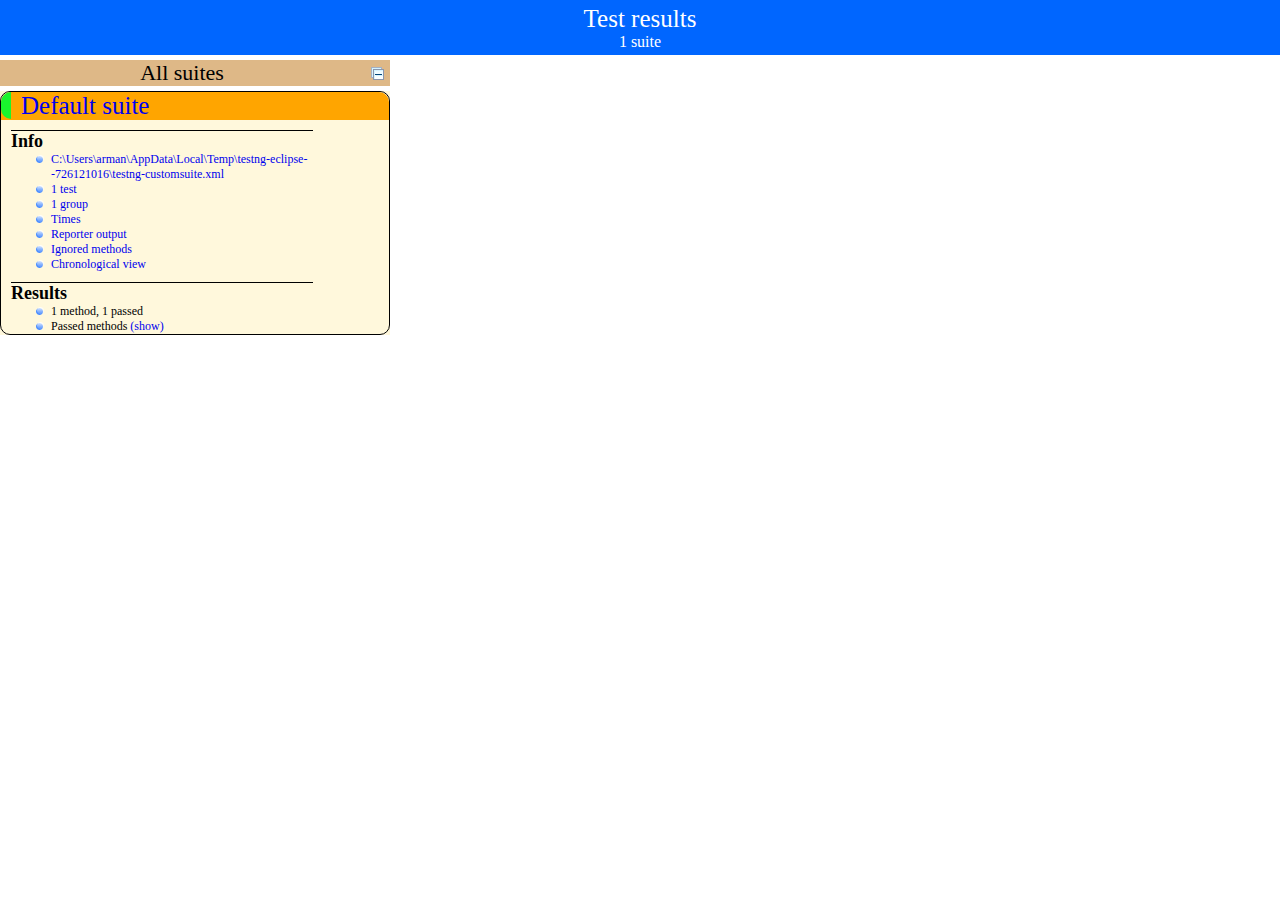
==== test-output/index.html @ 4d706323 "Security Enhancements and Swagger with sercurity implementations" ====
<!DOCTYPE html>

<html>
  <head>
  <meta charset='utf-8'>
  <title>TestNG reports</title>

    <link type="text/css" href="testng-reports.css" rel="stylesheet" />
    <script type="text/javascript" src="jquery-1.7.1.min.js"></script>
    <script type="text/javascript" src="testng-reports.js"></script>
    <script type="text/javascript" src="https://www.google.com/jsapi"></script>
    <script type='text/javascript'>
      google.load('visualization', '1', {packages:['table']});
      google.setOnLoadCallback(drawTable);
      var suiteTableInitFunctions = new Array();
      var suiteTableData = new Array();
    </script>
    <!--
      <script type="text/javascript" src="jquery-ui/js/jquery-ui-1.8.16.custom.min.js"></script>
     -->
  </head>

  <body>
    <div class="top-banner-root">
      <span class="top-banner-title-font">Test results</span>
      <br/>
      <span class="top-banner-font-1">1 suite</span>
    </div> <!-- top-banner-root -->
    <div class="navigator-root">
      <div class="navigator-suite-header">
        <span>All suites</span>
        <a href="#" class="collapse-all-link" title="Collapse/expand all the suites">
          <img class="collapse-all-icon" src="collapseall.gif">
          </img> <!-- collapse-all-icon -->
        </a> <!-- collapse-all-link -->
      </div> <!-- navigator-suite-header -->
      <div class="suite">
        <div class="rounded-window">
          <div class="suite-header light-rounded-window-top">
            <a href="#" class="navigator-link" panel-name="suite-Default_suite">
              <span class="suite-name border-passed">Default suite</span>
            </a> <!-- navigator-link -->
          </div> <!-- suite-header light-rounded-window-top -->
          <div class="navigator-suite-content">
            <div class="suite-section-title">
              <span>Info</span>
            </div> <!-- suite-section-title -->
            <div class="suite-section-content">
              <ul>
                <li>
                  <a href="#" class="navigator-link " panel-name="test-xml-Default_suite">
                    <span>C:\Users\arman\AppData\Local\Temp\testng-eclipse--726121016\testng-customsuite.xml</span>
                  </a> <!-- navigator-link  -->
                </li>
                <li>
                  <a href="#" class="navigator-link " panel-name="testlist-Default_suite">
                    <span class="test-stats">1 test</span>
                  </a> <!-- navigator-link  -->
                </li>
                <li>
                  <a href="#" class="navigator-link " panel-name="group-Default_suite">
                    <span>1 group</span>
                  </a> <!-- navigator-link  -->
                </li>
                <li>
                  <a href="#" class="navigator-link " panel-name="times-Default_suite">
                    <span>Times</span>
                  </a> <!-- navigator-link  -->
                </li>
                <li>
                  <a href="#" class="navigator-link " panel-name="reporter-Default_suite">
                    <span>Reporter output</span>
                  </a> <!-- navigator-link  -->
                </li>
                <li>
                  <a href="#" class="navigator-link " panel-name="ignored-methods-Default_suite">
                    <span>Ignored methods</span>
                  </a> <!-- navigator-link  -->
                </li>
                <li>
                  <a href="#" class="navigator-link " panel-name="chronological-Default_suite">
                    <span>Chronological view</span>
                  </a> <!-- navigator-link  -->
                </li>
              </ul>
            </div> <!-- suite-section-content -->
            <div class="result-section">
              <div class="suite-section-title">
                <span>Results</span>
              </div> <!-- suite-section-title -->
              <div class="suite-section-content">
                <ul>
                  <li>
                    <span class="method-stats">1 method,   1 passed</span>
                  </li>
                  <li>
                    <span class="method-list-title passed">Passed methods</span>
                    <span class="show-or-hide-methods passed">
                      <a href="#" panel-name="suite-Default_suite" class="hide-methods passed suite-Default_suite"> (hide)</a> <!-- hide-methods passed suite-Default_suite -->
                      <a href="#" panel-name="suite-Default_suite" class="show-methods passed suite-Default_suite"> (show)</a> <!-- show-methods passed suite-Default_suite -->
                    </span>
                    <div class="method-list-content passed suite-Default_suite">
                      <span>
                        <img width="3%" src="passed.png"/>
                        <a href="#" class="method navigator-link" panel-name="suite-Default_suite" title="com.arman.armaNote.seerviceImpl.UserServiceImplTest" hash-for-method="saveUserCase1([com.arman.armaNote.model.User@6aba2b86, com.arman.armaNote.model.User@158da8e], com.arman.armaNote....)">saveUserCase1([com.arman.armaNote.model.User@6aba2b86, com.arman.armaNote.model.User@158da8e], com.arman.armaNote....)</a> <!-- method navigator-link -->
                      </span>
                      <br/>
                    </div> <!-- method-list-content passed suite-Default_suite -->
                  </li>
                </ul>
              </div> <!-- suite-section-content -->
            </div> <!-- result-section -->
          </div> <!-- navigator-suite-content -->
        </div> <!-- rounded-window -->
      </div> <!-- suite -->
    </div> <!-- navigator-root -->
    <div class="wrapper">
      <div class="main-panel-root">
        <div panel-name="suite-Default_suite" class="panel Default_suite">
          <div class="suite-Default_suite-class-passed">
            <div class="main-panel-header rounded-window-top">
              <img src="passed.png"/>
              <span class="class-name">com.arman.armaNote.seerviceImpl.UserServiceImplTest</span>
            </div> <!-- main-panel-header rounded-window-top -->
            <div class="main-panel-content rounded-window-bottom">
              <div class="method">
                <div class="method-content">
                  <a name="saveUserCase1([com.arman.armaNote.model.User@6aba2b86, com.arman.armaNote.model.User@158da8e], com.arman.armaNote....)">
                  </a> <!-- saveUserCase1([com.arman.armaNote.model.User@6aba2b86, com.arman.armaNote.model.User@158da8e], com.arman.armaNote....) -->
                  <span class="method-name">saveUserCase1</span>
                  <span class="parameters">([com.arman.armaNote.model.User@6aba2b86, com.arman.armaNote.model.User@158da8e], com.arman.armaNote.model.Role@74e52303)</span>
                </div> <!-- method-content -->
              </div> <!-- method -->
            </div> <!-- main-panel-content rounded-window-bottom -->
          </div> <!-- suite-Default_suite-class-passed -->
        </div> <!-- panel Default_suite -->
        <div panel-name="test-xml-Default_suite" class="panel">
          <div class="main-panel-header rounded-window-top">
            <span class="header-content">C:\Users\arman\AppData\Local\Temp\testng-eclipse--726121016\testng-customsuite.xml</span>
          </div> <!-- main-panel-header rounded-window-top -->
          <div class="main-panel-content rounded-window-bottom">
            <pre>
&lt;?xml version=&quot;1.0&quot; encoding=&quot;UTF-8&quot;?&gt;
&lt;!DOCTYPE suite SYSTEM &quot;http://testng.org/testng-1.0.dtd&quot;&gt;
&lt;suite guice-stage=&quot;DEVELOPMENT&quot; name=&quot;Default suite&quot;&gt;
  &lt;test verbose=&quot;2&quot; name=&quot;Default test&quot;&gt;
    &lt;classes&gt;
      &lt;class name=&quot;com.arman.armaNote.seerviceImpl.UserServiceImplTest&quot;&gt;
        &lt;methods&gt;
          &lt;include name=&quot;saveUserCase1&quot;/&gt;
        &lt;/methods&gt;
      &lt;/class&gt; &lt;!-- com.arman.armaNote.seerviceImpl.UserServiceImplTest --&gt;
    &lt;/classes&gt;
  &lt;/test&gt; &lt;!-- Default test --&gt;
&lt;/suite&gt; &lt;!-- Default suite --&gt;
            </pre>
          </div> <!-- main-panel-content rounded-window-bottom -->
        </div> <!-- panel -->
        <div panel-name="testlist-Default_suite" class="panel">
          <div class="main-panel-header rounded-window-top">
            <span class="header-content">Tests for Default suite</span>
          </div> <!-- main-panel-header rounded-window-top -->
          <div class="main-panel-content rounded-window-bottom">
            <ul>
              <li>
                <span class="test-name">Default test (1 class)</span>
              </li>
            </ul>
          </div> <!-- main-panel-content rounded-window-bottom -->
        </div> <!-- panel -->
        <div panel-name="group-Default_suite" class="panel">
          <div class="main-panel-header rounded-window-top">
            <span class="header-content">Groups for Default suite</span>
          </div> <!-- main-panel-header rounded-window-top -->
          <div class="main-panel-content rounded-window-bottom">
            <div class="test-group">
              <span class="test-group-name">UNIT</span>
              <br/>
              <div class="method-in-group">
                <span class="method-in-group-name">saveUserCase1</span>
                <br/>
              </div> <!-- method-in-group -->
            </div> <!-- test-group -->
          </div> <!-- main-panel-content rounded-window-bottom -->
        </div> <!-- panel -->
        <div panel-name="times-Default_suite" class="panel">
          <div class="main-panel-header rounded-window-top">
            <span class="header-content">Times for Default suite</span>
          </div> <!-- main-panel-header rounded-window-top -->
          <div class="main-panel-content rounded-window-bottom">
            <div class="times-div">
              <script type="text/javascript">
suiteTableInitFunctions.push('tableData_Default_suite');
function tableData_Default_suite() {
var data = new google.visualization.DataTable();
data.addColumn('number', 'Number');
data.addColumn('string', 'Method');
data.addColumn('string', 'Class');
data.addColumn('number', 'Time (ms)');
data.addRows(1);
data.setCell(0, 0, 0)
data.setCell(0, 1, 'saveUserCase1')
data.setCell(0, 2, 'com.arman.armaNote.seerviceImpl.UserServiceImplTest')
data.setCell(0, 3, 13);
window.suiteTableData['Default_suite']= { tableData: data, tableDiv: 'times-div-Default_suite'}
return data;
}
              </script>
              <span class="suite-total-time">Total running time: 13 ms</span>
              <div id="times-div-Default_suite">
              </div> <!-- times-div-Default_suite -->
            </div> <!-- times-div -->
          </div> <!-- main-panel-content rounded-window-bottom -->
        </div> <!-- panel -->
        <div panel-name="reporter-Default_suite" class="panel">
          <div class="main-panel-header rounded-window-top">
            <span class="header-content">Reporter output for Default suite</span>
          </div> <!-- main-panel-header rounded-window-top -->
          <div class="main-panel-content rounded-window-bottom">
          </div> <!-- main-panel-content rounded-window-bottom -->
        </div> <!-- panel -->
        <div panel-name="ignored-methods-Default_suite" class="panel">
          <div class="main-panel-header rounded-window-top">
            <span class="header-content">1 ignored method</span>
          </div> <!-- main-panel-header rounded-window-top -->
          <div class="main-panel-content rounded-window-bottom">
            <div class="ignored-class-div">
              <span class="ignored-class-name">com.arman.armaNote.seerviceImpl.UserServiceImplTest</span>
              <div class="ignored-methods-div">
                <span class="ignored-method-name">findUserByUsernameOrEmailCase1</span>
                <br/>
              </div> <!-- ignored-methods-div -->
            </div> <!-- ignored-class-div -->
          </div> <!-- main-panel-content rounded-window-bottom -->
        </div> <!-- panel -->
        <div panel-name="chronological-Default_suite" class="panel">
          <div class="main-panel-header rounded-window-top">
            <span class="header-content">Methods in chronological order</span>
          </div> <!-- main-panel-header rounded-window-top -->
          <div class="main-panel-content rounded-window-bottom">
            <div class="chronological-class">
              <div class="chronological-class-name">com.arman.armaNote.seerviceImpl.UserServiceImplTest</div> <!-- chronological-class-name -->
              <div class="configuration-method before">
                <span class="method-name">init</span>
                <span class="method-start">0 ms</span>
              </div> <!-- configuration-method before -->
              <div class="test-method">
                <span class="method-name">saveUserCase1([com.arman.armaNote.model.User@6aba2b86, com.arman.armaNote.model.User@158da8e], com.arman.armaNote....)</span>
                <span class="method-start">228 ms</span>
              </div> <!-- test-method -->
          </div> <!-- main-panel-content rounded-window-bottom -->
        </div> <!-- panel -->
      </div> <!-- main-panel-root -->
    </div> <!-- wrapper -->
  </body>
</html>
---- test-output/testng-reports.css ----
body {
    margin: 0px 0px 5px 5px;
}

ul {
    margin: 0px;
}

li {
    list-style-type: none;
}

a {
    text-decoration: none;
}

a:hover {
    text-decoration: underline;
}

.navigator-selected {
    background: #ffa500;
}

.wrapper {
    position: absolute;
    top: 60px;
    bottom: 0;
    left: 400px;
    right: 0;
    overflow: auto;
}

.navigator-root {
    position: absolute;
    top: 60px;
    bottom: 0;
    left: 0;
    width: 400px;
    overflow-y: auto;
}

.suite {
    margin: 0px 10px 10px 0px;
    background-color: #fff8dc;
}

.suite-name {
    padding-left: 10px;
    font-size: 25px;
    font-family: Times;
}

.main-panel-header {
    padding: 5px;
    background-color: #9FB4D9; //afeeee;
    font-family: monospace;
    font-size: 18px;
}

.main-panel-content {
    padding: 5px;
    margin-bottom: 10px;
    background-color: #DEE8FC; //d0ffff;
}

.rounded-window {
    border-radius: 10px;
    border-style: solid;
    border-width: 1px;
}

.rounded-window-top {
    border-top-right-radius: 10px 10px;
    border-top-left-radius: 10px 10px;
    border-style: solid;
    border-width: 1px;
    overflow: auto;
}

.light-rounded-window-top {
    border-top-right-radius: 10px 10px;
    border-top-left-radius: 10px 10px;
}

.rounded-window-bottom {
    border-style: solid;
    border-width: 0px 1px 1px 1px;
    border-bottom-right-radius: 10px 10px;
    border-bottom-left-radius: 10px 10px;
    overflow: auto;
}

.method-name {
    font-size: 12px;
    font-family: monospace;
}

.method-content {
    border-style: solid;
    border-width: 0px 0px 1px 0px;
    margin-bottom: 10;
    padding-bottom: 5px;
    width: 80%;
}

.parameters {
    font-size: 14px;
    font-family: monospace;
}

.stack-trace {
    white-space: pre;
    font-family: monospace;
    font-size: 12px;
    font-weight: bold;
    margin-top: 0px;
    margin-left: 20px;
}

.testng-xml {
    font-family: monospace;
}

.method-list-content {
    margin-left: 10px;
}

.navigator-suite-content {
    margin-left: 10px;
    font: 12px 'Lucida Grande';
}

.suite-section-title {
    margin-top: 10px;
    width: 80%;
    border-style: solid;
    border-width: 1px 0px 0px 0px;
    font-family: Times;
    font-size: 18px;
    font-weight: bold;
}

.suite-section-content {
    list-style-image: url(bullet_point.png);
}

.top-banner-root {
    position: absolute;
    top: 0;
    height: 45px;
    left: 0;
    right: 0;
    padding: 5px;
    margin: 0px 0px 5px 0px;
    background-color: #0066ff;
    font-family: Times;
    color: #fff;
    text-align: center;
}

.top-banner-title-font {
    font-size: 25px;
}

.test-name {
    font-family: 'Lucida Grande';
    font-size: 16px;
}

.suite-icon {
    padding: 5px;
    float: right;
    height: 20;
}

.test-group {
    font: 20px 'Lucida Grande';
    margin: 5px 5px 10px 5px;
    border-width: 0px 0px 1px 0px;
    border-style: solid;
    padding: 5px;
}

.test-group-name {
    font-weight: bold;
}

.method-in-group {
    font-size: 16px;
    margin-left: 80px;
}

table.google-visualization-table-table {
    width: 100%;
}

.reporter-method-name {
    font-size: 14px;
    font-family: monospace;
}

.reporter-method-output-div {
    padding: 5px;
    margin: 0px 0px 5px 20px;
    font-size: 12px;
    font-family: monospace;
    border-width: 0px 0px 0px 1px;
    border-style: solid;
}

.ignored-class-div {
    font-size: 14px;
    font-family: monospace;
}

.ignored-methods-div {
    padding: 5px;
    margin: 0px 0px 5px 20px;
    font-size: 12px;
    font-family: monospace;
    border-width: 0px 0px 0px 1px;
    border-style: solid;
}

.border-failed {
    border-top-left-radius: 10px 10px;
    border-bottom-left-radius: 10px 10px;
    border-style: solid;
    border-width: 0px 0px 0px 10px;
    border-color: #f00;
}

.border-skipped {
    border-top-left-radius: 10px 10px;
    border-bottom-left-radius: 10px 10px;
    border-style: solid;
    border-width: 0px 0px 0px 10px;
    border-color: #edc600;
}

.border-passed {
    border-top-left-radius: 10px 10px;
    border-bottom-left-radius: 10px 10px;
    border-style: solid;
    border-width: 0px 0px 0px 10px;
    border-color: #19f52d;
}

.times-div {
    text-align: center;
    padding: 5px;
}

.suite-total-time {
    font: 16px 'Lucida Grande';
}

.configuration-suite {
    margin-left: 20px;
}

.configuration-test {
    margin-left: 40px;
}

.configuration-class {
    margin-left: 60px;
}

.configuration-method {
    margin-left: 80px;
}

.test-method {
    margin-left: 100px;
}

.chronological-class {
    background-color: #0ccff;
    border-style: solid;
    border-width: 0px 0px 1px 1px;
}

.method-start {
    float: right;
}

.chronological-class-name {
    padding: 0px 0px 0px 5px;
    color: #008;
}

.after, .before, .test-method {
    font-family: monospace;
    font-size: 14px;
}

.navigator-suite-header {
    font-size: 22px;
    margin: 0px 10px 5px 0px;
    background-color: #deb887;
    text-align: center;
}

.collapse-all-icon {
    padding: 5px;
    float: right;
}
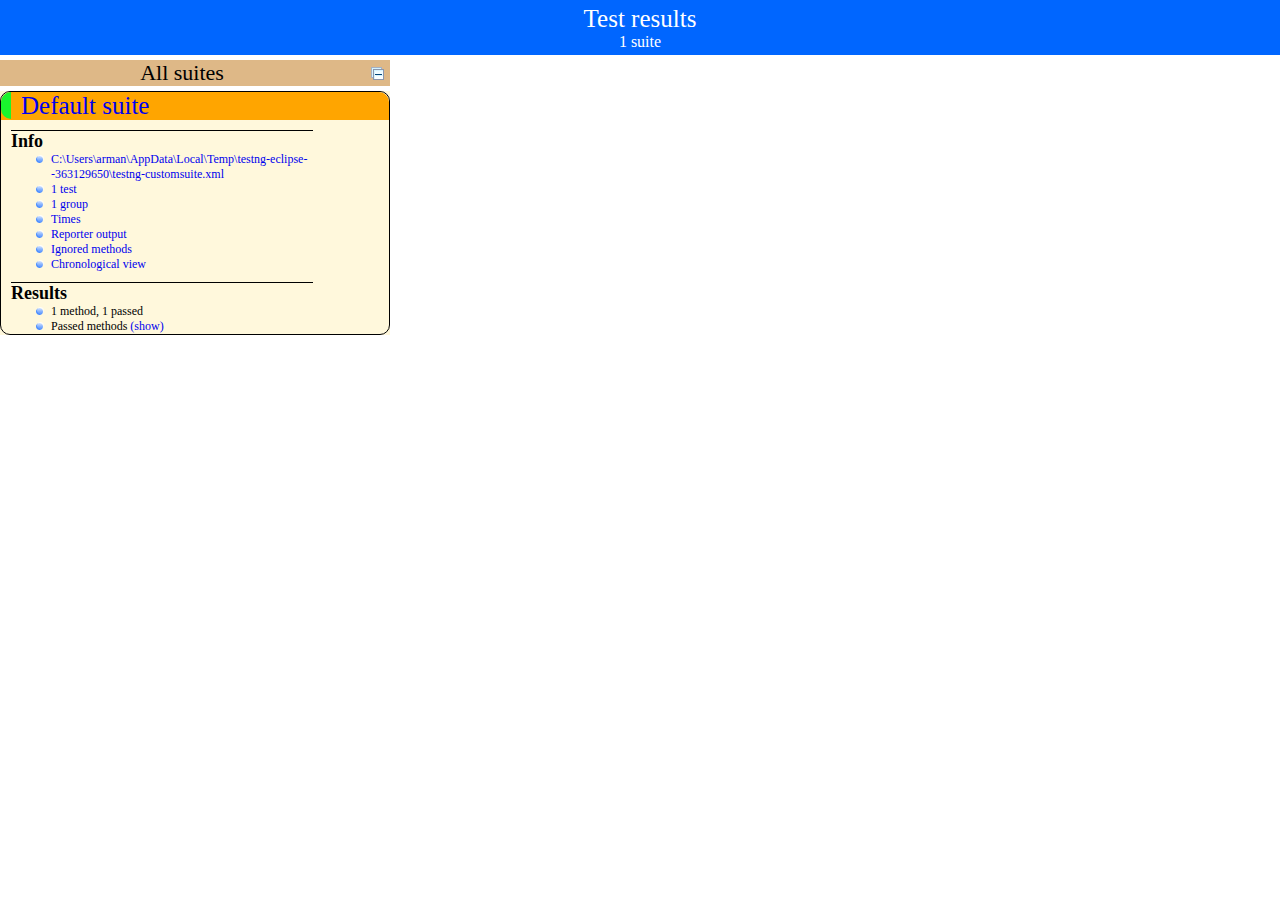
==== commit 7b466232: "User Registration Major part completed" ====
--- a/test-output/index.html
+++ b/test-output/index.html
@@ -49,7 +49,7 @@
               <ul>
                 <li>
                   <a href="#" class="navigator-link " panel-name="test-xml-Default_suite">
-                    <span>C:\Users\arman\AppData\Local\Temp\testng-eclipse--726121016\testng-customsuite.xml</span>
+                    <span>C:\Users\arman\AppData\Local\Temp\testng-eclipse--363129650\testng-customsuite.xml</span>
                   </a> <!-- navigator-link  -->
                 </li>
                 <li>
@@ -102,7 +102,7 @@
                     <div class="method-list-content passed suite-Default_suite">
                       <span>
                         <img width="3%" src="passed.png"/>
-                        <a href="#" class="method navigator-link" panel-name="suite-Default_suite" title="com.arman.armaNote.seerviceImpl.UserServiceImplTest" hash-for-method="saveUserCase1([com.arman.armaNote.model.User@6aba2b86, com.arman.armaNote.model.User@158da8e], com.arman.armaNote....)">saveUserCase1([com.arman.armaNote.model.User@6aba2b86, com.arman.armaNote.model.User@158da8e], com.arman.armaNote....)</a> <!-- method navigator-link -->
+                        <a href="#" class="method navigator-link" panel-name="suite-Default_suite" title="com.arman.armaNote.api.UserControllerTest" hash-for-method="saveUserCase1([User [id=null, username=null, password=null, email=null, firstName=testFirstName, middleName=null, ...)">saveUserCase1([User [id=null, username=null, password=null, email=null, firstName=testFirstName, middleName=null, ...)</a> <!-- method navigator-link -->
                       </span>
                       <br/>
                     </div> <!-- method-list-content passed suite-Default_suite -->
@@ -120,15 +120,15 @@
           <div class="suite-Default_suite-class-passed">
             <div class="main-panel-header rounded-window-top">
               <img src="passed.png"/>
-              <span class="class-name">com.arman.armaNote.seerviceImpl.UserServiceImplTest</span>
+              <span class="class-name">com.arman.armaNote.api.UserControllerTest</span>
             </div> <!-- main-panel-header rounded-window-top -->
             <div class="main-panel-content rounded-window-bottom">
               <div class="method">
                 <div class="method-content">
-                  <a name="saveUserCase1([com.arman.armaNote.model.User@6aba2b86, com.arman.armaNote.model.User@158da8e], com.arman.armaNote....)">
-                  </a> <!-- saveUserCase1([com.arman.armaNote.model.User@6aba2b86, com.arman.armaNote.model.User@158da8e], com.arman.armaNote....) -->
+                  <a name="saveUserCase1([User [id=null, username=null, password=null, email=null, firstName=testFirstName, middleName=null, ...)">
+                  </a> <!-- saveUserCase1([User [id=null, username=null, password=null, email=null, firstName=testFirstName, middleName=null, ...) -->
                   <span class="method-name">saveUserCase1</span>
-                  <span class="parameters">([com.arman.armaNote.model.User@6aba2b86, com.arman.armaNote.model.User@158da8e], com.arman.armaNote.model.Role@74e52303)</span>
+                  <span class="parameters">([User [id=null, username=null, password=null, email=null, firstName=testFirstName, middleName=null, lastName=null, active=0, roles=null, createdAt=Tue Jan 29 19:28:58 IST 2019, lastLogin=Tue Jan 29 19:28:58 IST 2019], User [id=null, username=testuser, password=testpwd, email=testuser@test.com, firstName=Test, middleName=null, lastName=Man, active=1, roles=[Role [id=1, role=TestRole1], Role [id=1, role=USER]], createdAt=Tue Jan 29 19:28:58 IST 2019, lastLogin=Tue Jan 29 19:28:58 IST 2019], User [id=null, username=bestuser, password=bestpwd, email=bestuser@test.com, firstName=Best, middleName=null, lastName=Man, active=1, roles=[Role [id=1, role=USER]], createdAt=Tue Jan 29 19:28:58 IST 2019, lastLogin=Tue Jan 29 19:28:58 IST 2019]])</span>
                 </div> <!-- method-content -->
               </div> <!-- method -->
             </div> <!-- main-panel-content rounded-window-bottom -->
@@ -136,7 +136,7 @@
         </div> <!-- panel Default_suite -->
         <div panel-name="test-xml-Default_suite" class="panel">
           <div class="main-panel-header rounded-window-top">
-            <span class="header-content">C:\Users\arman\AppData\Local\Temp\testng-eclipse--726121016\testng-customsuite.xml</span>
+            <span class="header-content">C:\Users\arman\AppData\Local\Temp\testng-eclipse--363129650\testng-customsuite.xml</span>
           </div> <!-- main-panel-header rounded-window-top -->
           <div class="main-panel-content rounded-window-bottom">
             <pre>
@@ -145,11 +145,11 @@
 &lt;suite guice-stage=&quot;DEVELOPMENT&quot; name=&quot;Default suite&quot;&gt;
   &lt;test verbose=&quot;2&quot; name=&quot;Default test&quot;&gt;
     &lt;classes&gt;
-      &lt;class name=&quot;com.arman.armaNote.seerviceImpl.UserServiceImplTest&quot;&gt;
+      &lt;class name=&quot;com.arman.armaNote.api.UserControllerTest&quot;&gt;
         &lt;methods&gt;
           &lt;include name=&quot;saveUserCase1&quot;/&gt;
         &lt;/methods&gt;
-      &lt;/class&gt; &lt;!-- com.arman.armaNote.seerviceImpl.UserServiceImplTest --&gt;
+      &lt;/class&gt; &lt;!-- com.arman.armaNote.api.UserControllerTest --&gt;
     &lt;/classes&gt;
   &lt;/test&gt; &lt;!-- Default test --&gt;
 &lt;/suite&gt; &lt;!-- Default suite --&gt;
@@ -200,13 +200,13 @@
 data.addRows(1);
 data.setCell(0, 0, 0)
 data.setCell(0, 1, 'saveUserCase1')
-data.setCell(0, 2, 'com.arman.armaNote.seerviceImpl.UserServiceImplTest')
-data.setCell(0, 3, 13);
+data.setCell(0, 2, 'com.arman.armaNote.api.UserControllerTest')
+data.setCell(0, 3, 204);
 window.suiteTableData['Default_suite']= { tableData: data, tableDiv: 'times-div-Default_suite'}
 return data;
 }
               </script>
-              <span class="suite-total-time">Total running time: 13 ms</span>
+              <span class="suite-total-time">Total running time: 204 ms</span>
               <div id="times-div-Default_suite">
               </div> <!-- times-div-Default_suite -->
             </div> <!-- times-div -->
@@ -221,13 +221,21 @@
         </div> <!-- panel -->
         <div panel-name="ignored-methods-Default_suite" class="panel">
           <div class="main-panel-header rounded-window-top">
-            <span class="header-content">1 ignored method</span>
+            <span class="header-content">5 ignored methods</span>
           </div> <!-- main-panel-header rounded-window-top -->
           <div class="main-panel-content rounded-window-bottom">
             <div class="ignored-class-div">
-              <span class="ignored-class-name">com.arman.armaNote.seerviceImpl.UserServiceImplTest</span>
+              <span class="ignored-class-name">com.arman.armaNote.api.UserControllerTest</span>
               <div class="ignored-methods-div">
-                <span class="ignored-method-name">findUserByUsernameOrEmailCase1</span>
+                <span class="ignored-method-name">updateUserCase1</span>
+                <br/>
+                <span class="ignored-method-name">getUserCase1</span>
+                <br/>
+                <span class="ignored-method-name">getUserCase2</span>
+                <br/>
+                <span class="ignored-method-name">updateUserCase2</span>
+                <br/>
+                <span class="ignored-method-name">getUsersCase1</span>
                 <br/>
               </div> <!-- ignored-methods-div -->
             </div> <!-- ignored-class-div -->
@@ -239,14 +247,14 @@
           </div> <!-- main-panel-header rounded-window-top -->
           <div class="main-panel-content rounded-window-bottom">
             <div class="chronological-class">
-              <div class="chronological-class-name">com.arman.armaNote.seerviceImpl.UserServiceImplTest</div> <!-- chronological-class-name -->
+              <div class="chronological-class-name">com.arman.armaNote.api.UserControllerTest</div> <!-- chronological-class-name -->
               <div class="configuration-method before">
                 <span class="method-name">init</span>
                 <span class="method-start">0 ms</span>
               </div> <!-- configuration-method before -->
               <div class="test-method">
-                <span class="method-name">saveUserCase1([com.arman.armaNote.model.User@6aba2b86, com.arman.armaNote.model.User@158da8e], com.arman.armaNote....)</span>
-                <span class="method-start">228 ms</span>
+                <span class="method-name">saveUserCase1([User [id=null, username=null, password=null, email=null, firstName=testFirstName, middleName=null, ...)</span>
+                <span class="method-start">864 ms</span>
               </div> <!-- test-method -->
           </div> <!-- main-panel-content rounded-window-bottom -->
         </div> <!-- panel -->
